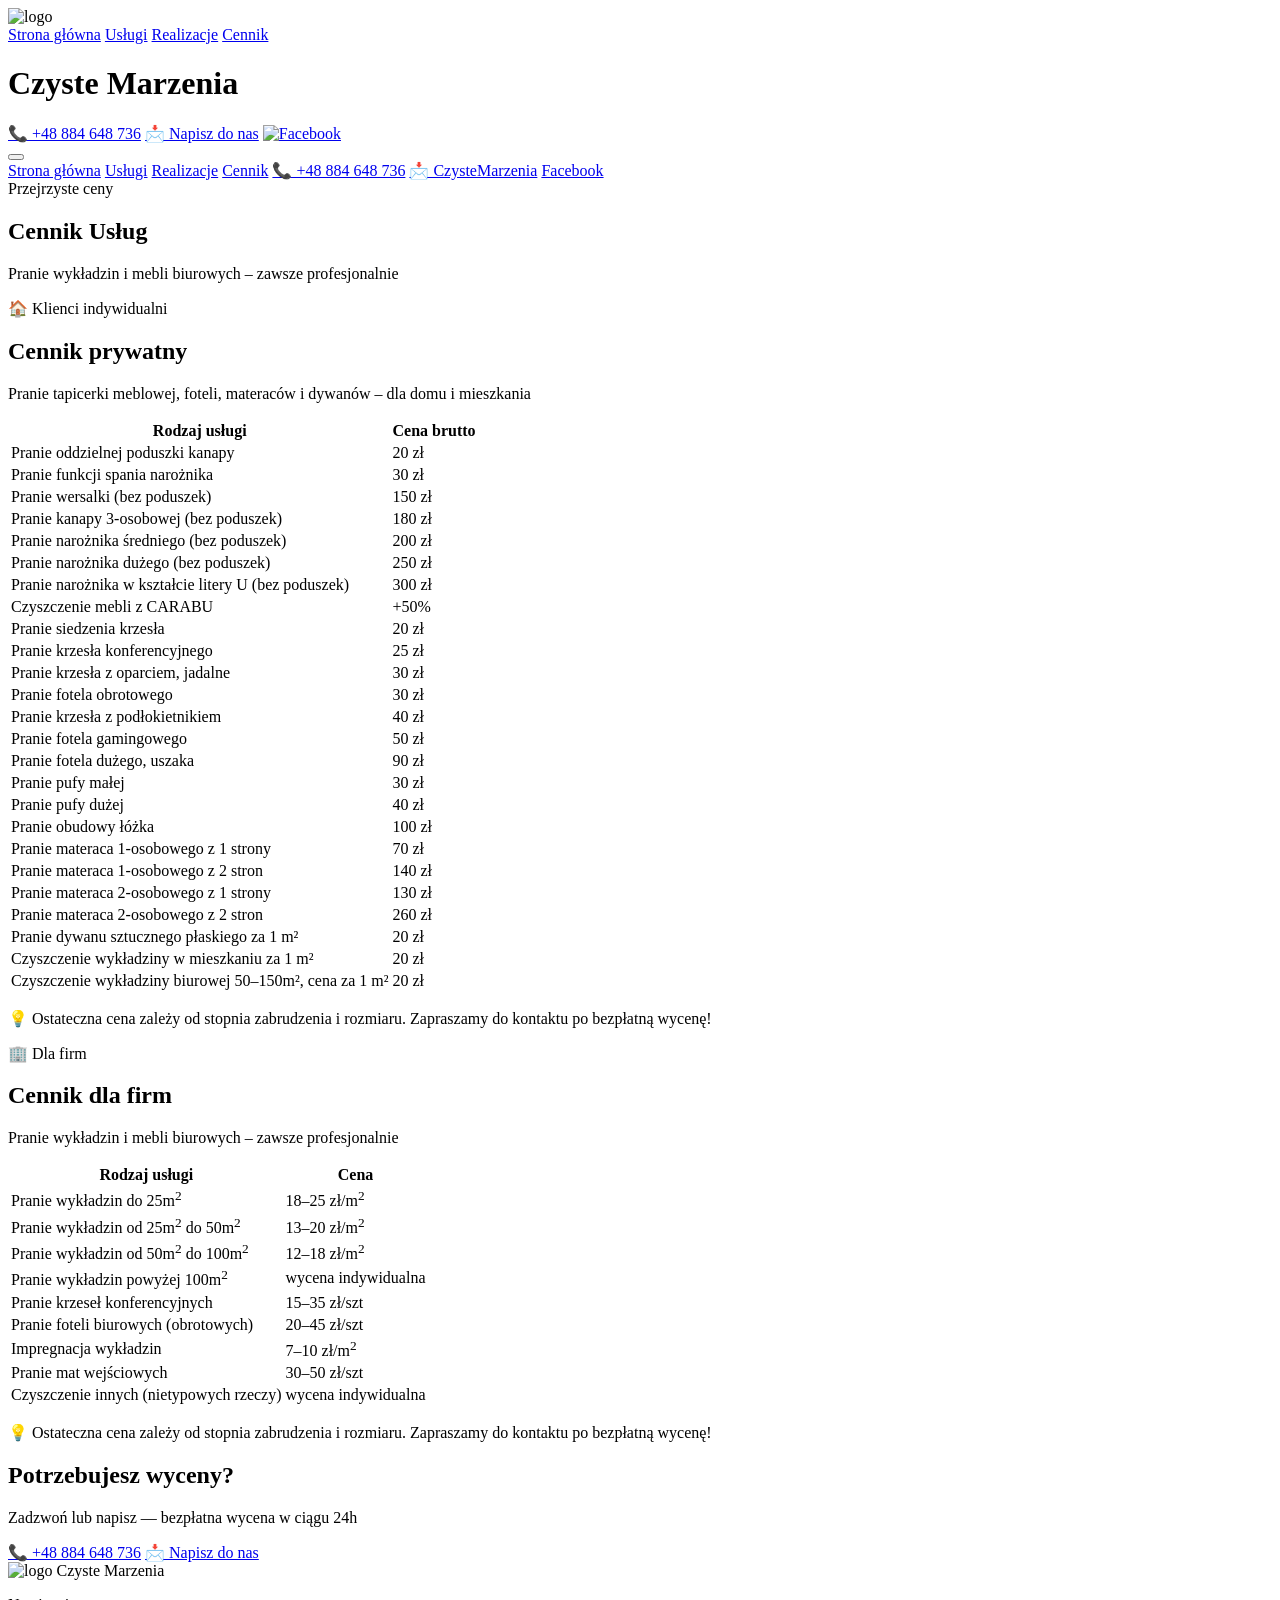
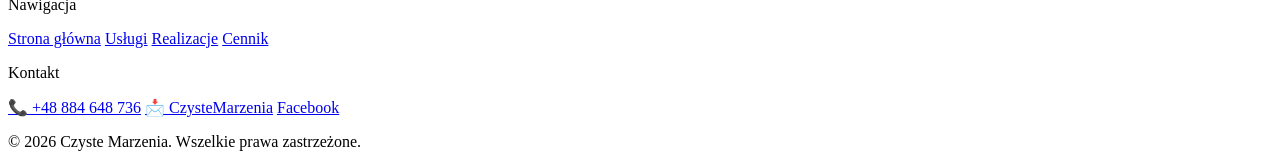
==== cennik.html @ c71ad8bd "Add files via upload" ====
<!DOCTYPE html>
<html lang="pl">
<head>
    <meta charset="UTF-8">
    <meta name="viewport" content="width=device-width, initial-scale=1.0">
    <link rel="preconnect" href="https://fonts.googleapis.com">
    <link rel="preconnect" href="https://fonts.gstatic.com" crossorigin>
    <link href="https://fonts.googleapis.com/css2?family=Poppins:wght@400;600;700;900&family=Inter:wght@400;500;600&display=swap" rel="stylesheet">
    <link rel="stylesheet" href="../css/cennik.css">
    <title>Cennik - Czyste Marzenia</title>
</head>
<body>
<div class="container">

  <header id="header">
    <img src="../img/profilowe.png" class="zdjecielogo" alt="logo">

    <nav class="nav-desktop">
      <a href="index.html" class="menu">Strona główna</a>
      <a href="uslugi.html" class="menu">Usługi</a>
      <a href="galeria.html" class="menu">Realizacje</a>
      <a href="cennik.html" class="menu">Cennik</a>
    </nav>

    <h1 class="napisglown">Czyste Marzenia</h1>

    <div class="header-contact">
      <a href="tel:+48884648736" class="kontakt-link">📞 +48 884 648 736</a>
      <a href="mailto:tymekoginski@gmail.com" class="kontakt-link">📩 Napisz do nas</a>
      <a href="https://www.facebook.com/profile.php?id=61566759786024&locale=pl_PL" target="_blank" rel="noopener noreferrer">
        <img src="../img/—Pngtree—facebook social media icon_3572498.png" class="fb-icon" alt="Facebook">
      </a>
    </div>

    <button class="hamburger" id="hamburger" aria-label="Otwórz menu">
      <span></span><span></span><span></span>
    </button>

    <nav class="mobile-menu" id="mobileMenu">
      <a href="index.html" class="mobile-link">Strona główna</a>
      <a href="uslugi.html" class="mobile-link">Usługi</a>
      <a href="galeria.html" class="mobile-link">Realizacje</a>
      <a href="cennik.html" class="mobile-link">Cennik</a>
      <a href="tel:+48884648736" class="mobile-link">📞 +48 884 648 736</a>
      <a href="mailto:tymekoginski@gmail.com" class="mobile-link">📩 CzysteMarzenia</a>
      <a href="https://www.facebook.com/profile.php?id=61566759786024&locale=pl_PL" class="mobile-link" target="_blank">Facebook</a>
    </nav>
  </header>

  <section class="page-hero">
    <span class="page-hero-label">Przejrzyste ceny</span>
    <h2 class="page-hero-title">Cennik Usług</h2>
    <p class="page-hero-sub">Pranie wykładzin i mebli biurowych – zawsze profesjonalnie</p>
  </section>

  <section class="cennik-section">
    <div class="cennik-naglowek">
      <span class="cennik-badge">🏠 Klienci indywidualni</span>
      <h2>Cennik prywatny</h2>
      <p>Pranie tapicerki meblowej, foteli, materaców i dywanów – dla domu i mieszkania</p>
    </div>
    <table class="price-table">
      <thead>
        <tr>
          <th>Rodzaj usługi</th>
          <th>Cena brutto</th>
        </tr>
      </thead>
      <tbody>
        <tr><td>Pranie oddzielnej poduszki kanapy</td><td>20 zł</td></tr>
        <tr><td>Pranie funkcji spania narożnika</td><td>30 zł</td></tr>
        <tr><td>Pranie wersalki (bez poduszek)</td><td>150 zł</td></tr>
        <tr><td>Pranie kanapy 3-osobowej (bez poduszek)</td><td>180 zł</td></tr>
        <tr><td>Pranie narożnika średniego (bez poduszek)</td><td>200 zł</td></tr>
        <tr><td>Pranie narożnika dużego (bez poduszek)</td><td>250 zł</td></tr>
        <tr><td>Pranie narożnika w kształcie litery U (bez poduszek)</td><td>300 zł</td></tr>
        <tr><td>Czyszczenie mebli z CARABU</td><td>+50%</td></tr>
        <tr><td>Pranie siedzenia krzesła</td><td>20 zł</td></tr>
        <tr><td>Pranie krzesła konferencyjnego</td><td>25 zł</td></tr>
        <tr><td>Pranie krzesła z oparciem, jadalne</td><td>30 zł</td></tr>
        <tr><td>Pranie fotela obrotowego</td><td>30 zł</td></tr>
        <tr><td>Pranie krzesła z podłokietnikiem</td><td>40 zł</td></tr>
        <tr><td>Pranie fotela gamingowego</td><td>50 zł</td></tr>
        <tr><td>Pranie fotela dużego, uszaka</td><td>90 zł</td></tr>
        <tr><td>Pranie pufy małej</td><td>30 zł</td></tr>
        <tr><td>Pranie pufy dużej</td><td>40 zł</td></tr>
        <tr><td>Pranie obudowy łóżka</td><td>100 zł</td></tr>
        <tr><td>Pranie materaca 1-osobowego z 1 strony</td><td>70 zł</td></tr>
        <tr><td>Pranie materaca 1-osobowego z 2 stron</td><td>140 zł</td></tr>
        <tr><td>Pranie materaca 2-osobowego z 1 strony</td><td>130 zł</td></tr>
        <tr><td>Pranie materaca 2-osobowego z 2 stron</td><td>260 zł</td></tr>
        <tr><td>Pranie dywanu sztucznego płaskiego za 1 m²</td><td>20 zł</td></tr>
        <tr><td>Czyszczenie wykładziny w mieszkaniu za 1 m²</td><td>20 zł</td></tr>
        <tr><td>Czyszczenie wykładziny biurowej 50–150m², cena za 1 m²</td><td>20 zł</td></tr>
      </tbody>
    </table>
    <p class="cennik-note">💡 Ostateczna cena zależy od stopnia zabrudzenia i rozmiaru. Zapraszamy do kontaktu po bezpłatną wycenę!</p>
  </section>

  <section class="cennik-section cennik-firmy">
    <div class="cennik-naglowek">
      <span class="cennik-badge cennik-badge--firma">🏢 Dla firm</span>
      <h2>Cennik dla firm</h2>
      <p>Pranie wykładzin i mebli biurowych – zawsze profesjonalnie</p>
    </div>
    <table class="price-table">
      <thead>
        <tr>
          <th>Rodzaj usługi</th>
          <th>Cena</th>
        </tr>
      </thead>
      <tbody>
        <tr>
          <td>Pranie wykładzin do 25m<sup>2</sup></td>
          <td>18–25 zł/m<sup>2</sup></td>
        </tr>
        <tr>
          <td>Pranie wykładzin od 25m<sup>2</sup> do 50m<sup>2</sup></td>
          <td>13–20 zł/m<sup>2</sup></td>
        </tr>
        <tr>
          <td>Pranie wykładzin od 50m<sup>2</sup> do 100m<sup>2</sup></td>
          <td>12–18 zł/m<sup>2</sup></td>
        </tr>
        <tr>
          <td>Pranie wykładzin powyżej 100m<sup>2</sup></td>
          <td>wycena indywidualna</td>
        </tr>
        <tr>
          <td>Pranie krzeseł konferencyjnych</td>
          <td>15–35 zł/szt</td>
        </tr>
        <tr>
          <td>Pranie foteli biurowych (obrotowych)</td>
          <td>20–45 zł/szt</td>
        </tr>
        <tr>
          <td>Impregnacja wykładzin</td>
          <td>7–10 zł/m<sup>2</sup></td>
        </tr>
        <tr>
          <td>Pranie mat wejściowych</td>
          <td>30–50 zł/szt</td>
        </tr>
        <tr>
          <td>Czyszczenie innych (nietypowych rzeczy)</td>
          <td>wycena indywidualna</td>
        </tr>
      </tbody>
    </table>
    <p class="cennik-note">💡 Ostateczna cena zależy od stopnia zabrudzenia i rozmiaru. Zapraszamy do kontaktu po bezpłatną wycenę!</p>
  </section>

  <section class="cta-section">
    <div class="cta-content">
      <h2>Potrzebujesz wyceny?</h2>
      <p>Zadzwoń lub napisz — bezpłatna wycena w ciągu 24h</p>
      <div class="cta-btns">
        <a href="tel:+48884648736" class="btn-primary">📞 +48 884 648 736</a>
        <a href="mailto:tymekoginski@gmail.com" class="btn-outline">📩 Napisz do nas</a>
      </div>
    </div>
  </section>

  <footer>
    <div class="footer-inner">
      <div class="footer-brand">
        <img src="../img/profilowe.png" alt="logo" class="footer-logo">
        <span>Czyste Marzenia</span>
      </div>
      <div class="footer-links">
        <p class="footer-heading">Nawigacja</p>
        <a href="stronaglowna.html">Strona główna</a>
        <a href="uslugi.html">Usługi</a>
        <a href="galeria.html">Realizacje</a>
        <a href="cennik.html">Cennik</a>
      </div>
      <div class="footer-contact">
        <p class="footer-heading">Kontakt</p>
        <a href="tel:+48884648736">📞 +48 884 648 736</a>
        <a href="mailto:tymekoginski@gmail.com">📩 CzysteMarzenia</a>
        <a href="https://www.facebook.com/profile.php?id=61566759786024&locale=pl_PL" target="_blank">Facebook</a>
      </div>
    </div>
    <div class="footer-bottom">
      <p>© 2026 Czyste Marzenia. Wszelkie prawa zastrzeżone.</p>
    </div>
  </footer>

</div>

<script>
const hamburger = document.getElementById('hamburger');
const mobileMenu = document.getElementById('mobileMenu');
hamburger.addEventListener('click', () => {
  hamburger.classList.toggle('active');
  mobileMenu.classList.toggle('open');
});

const header = document.getElementById('header');
window.addEventListener('scroll', () => {
  header.classList.toggle('scrolled', window.scrollY > 60);
});
</script>
</body>
</html>
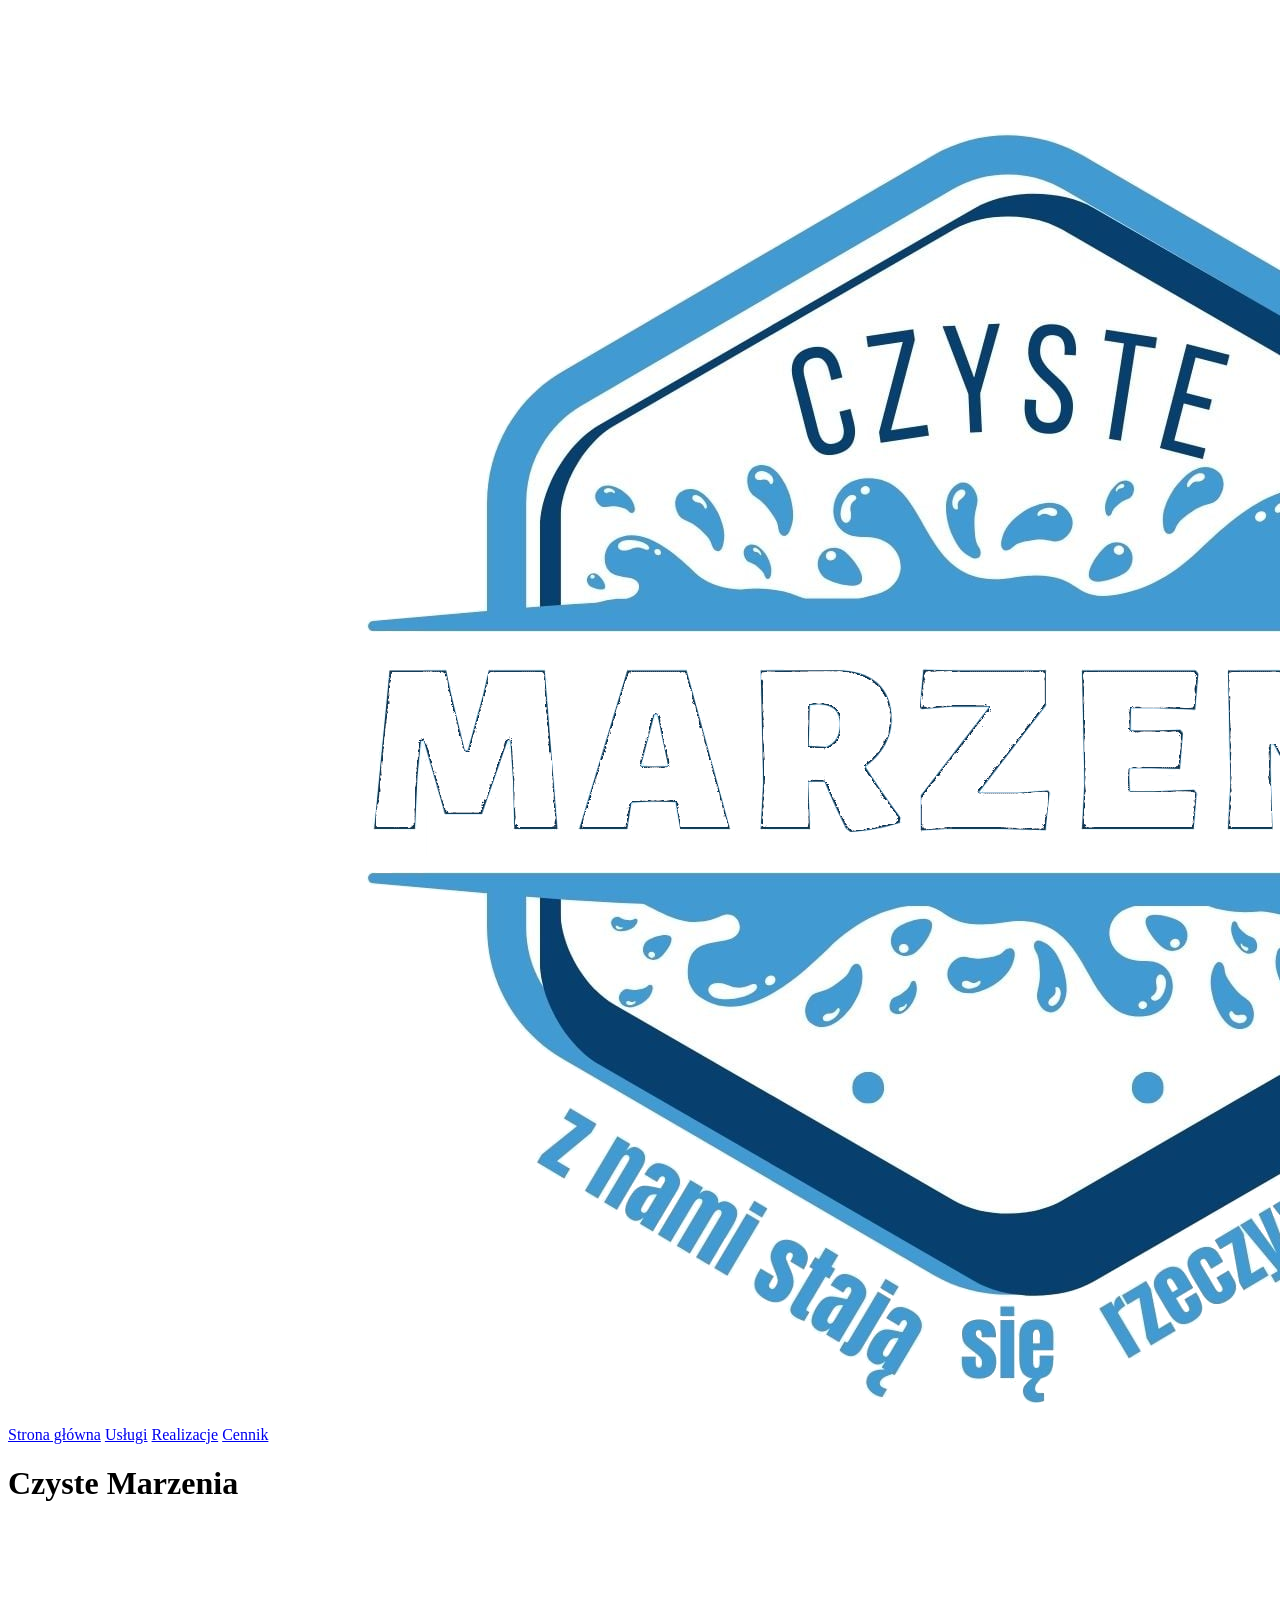
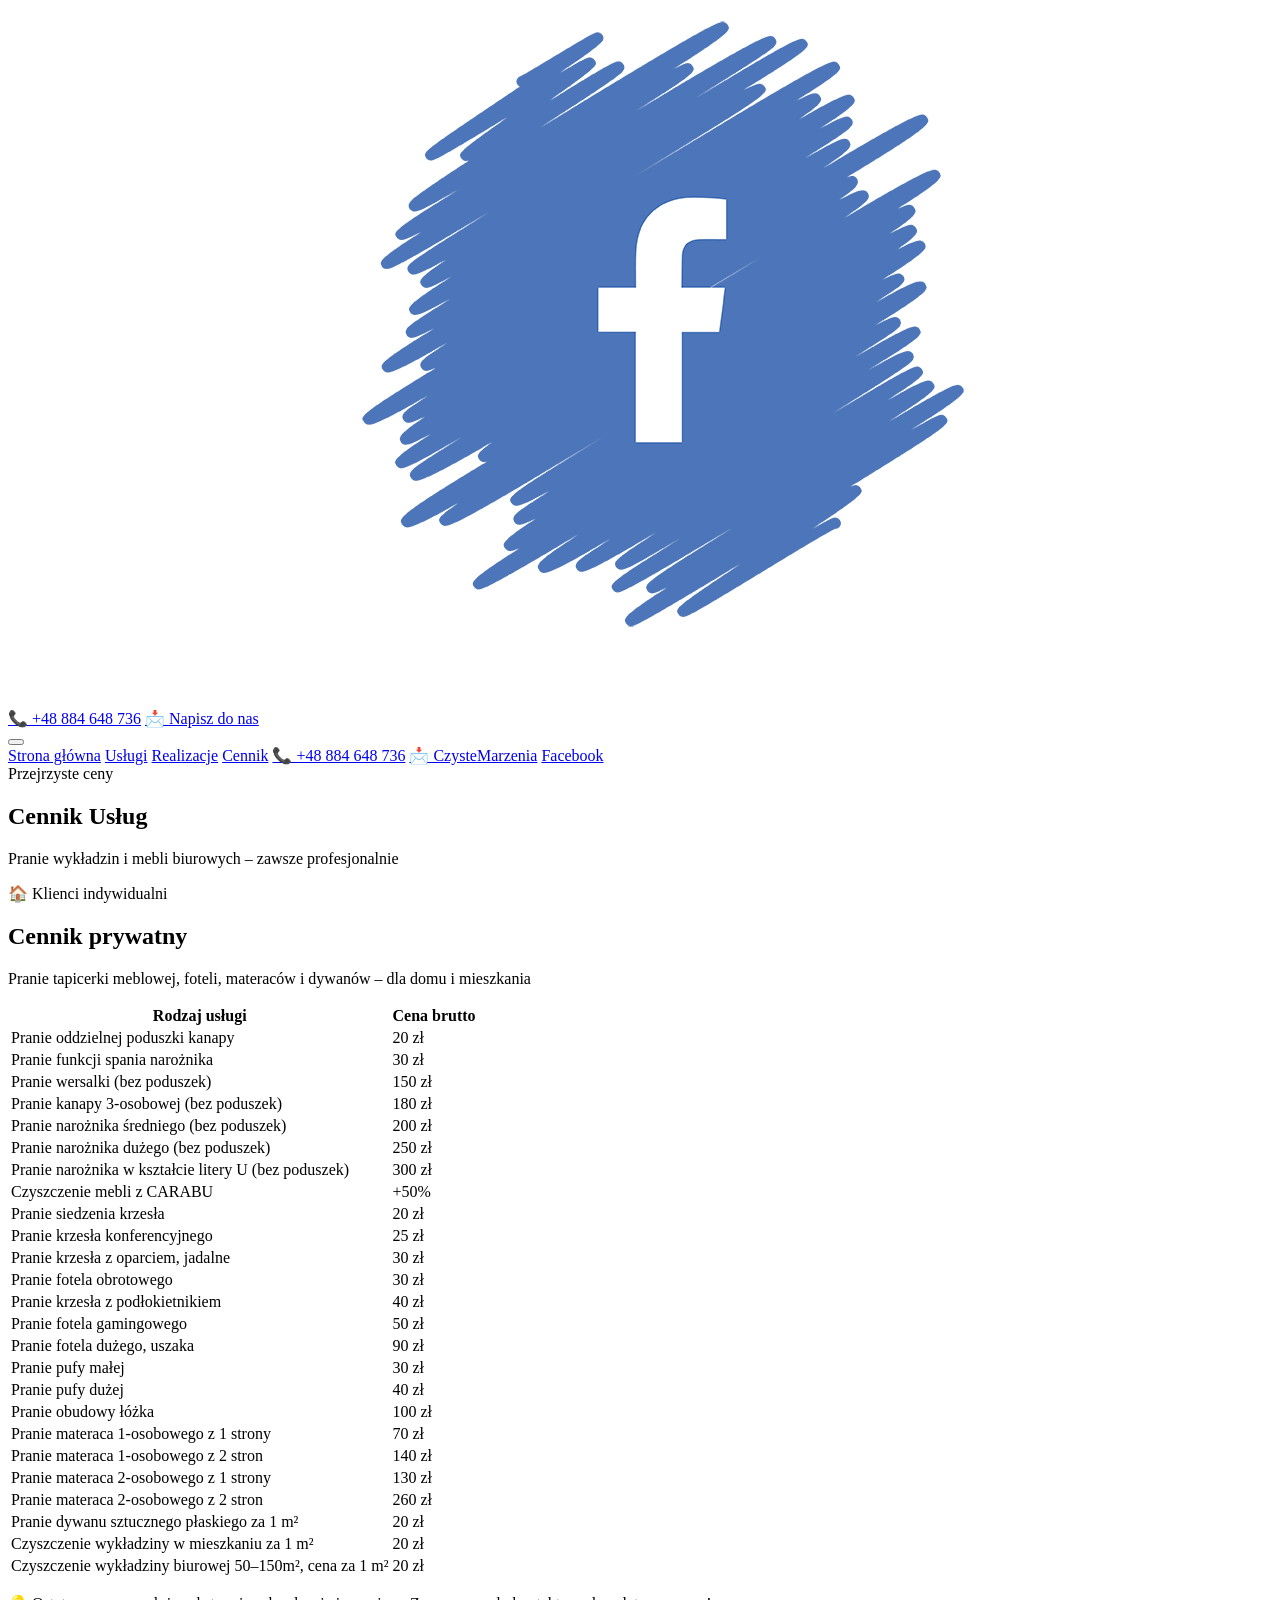
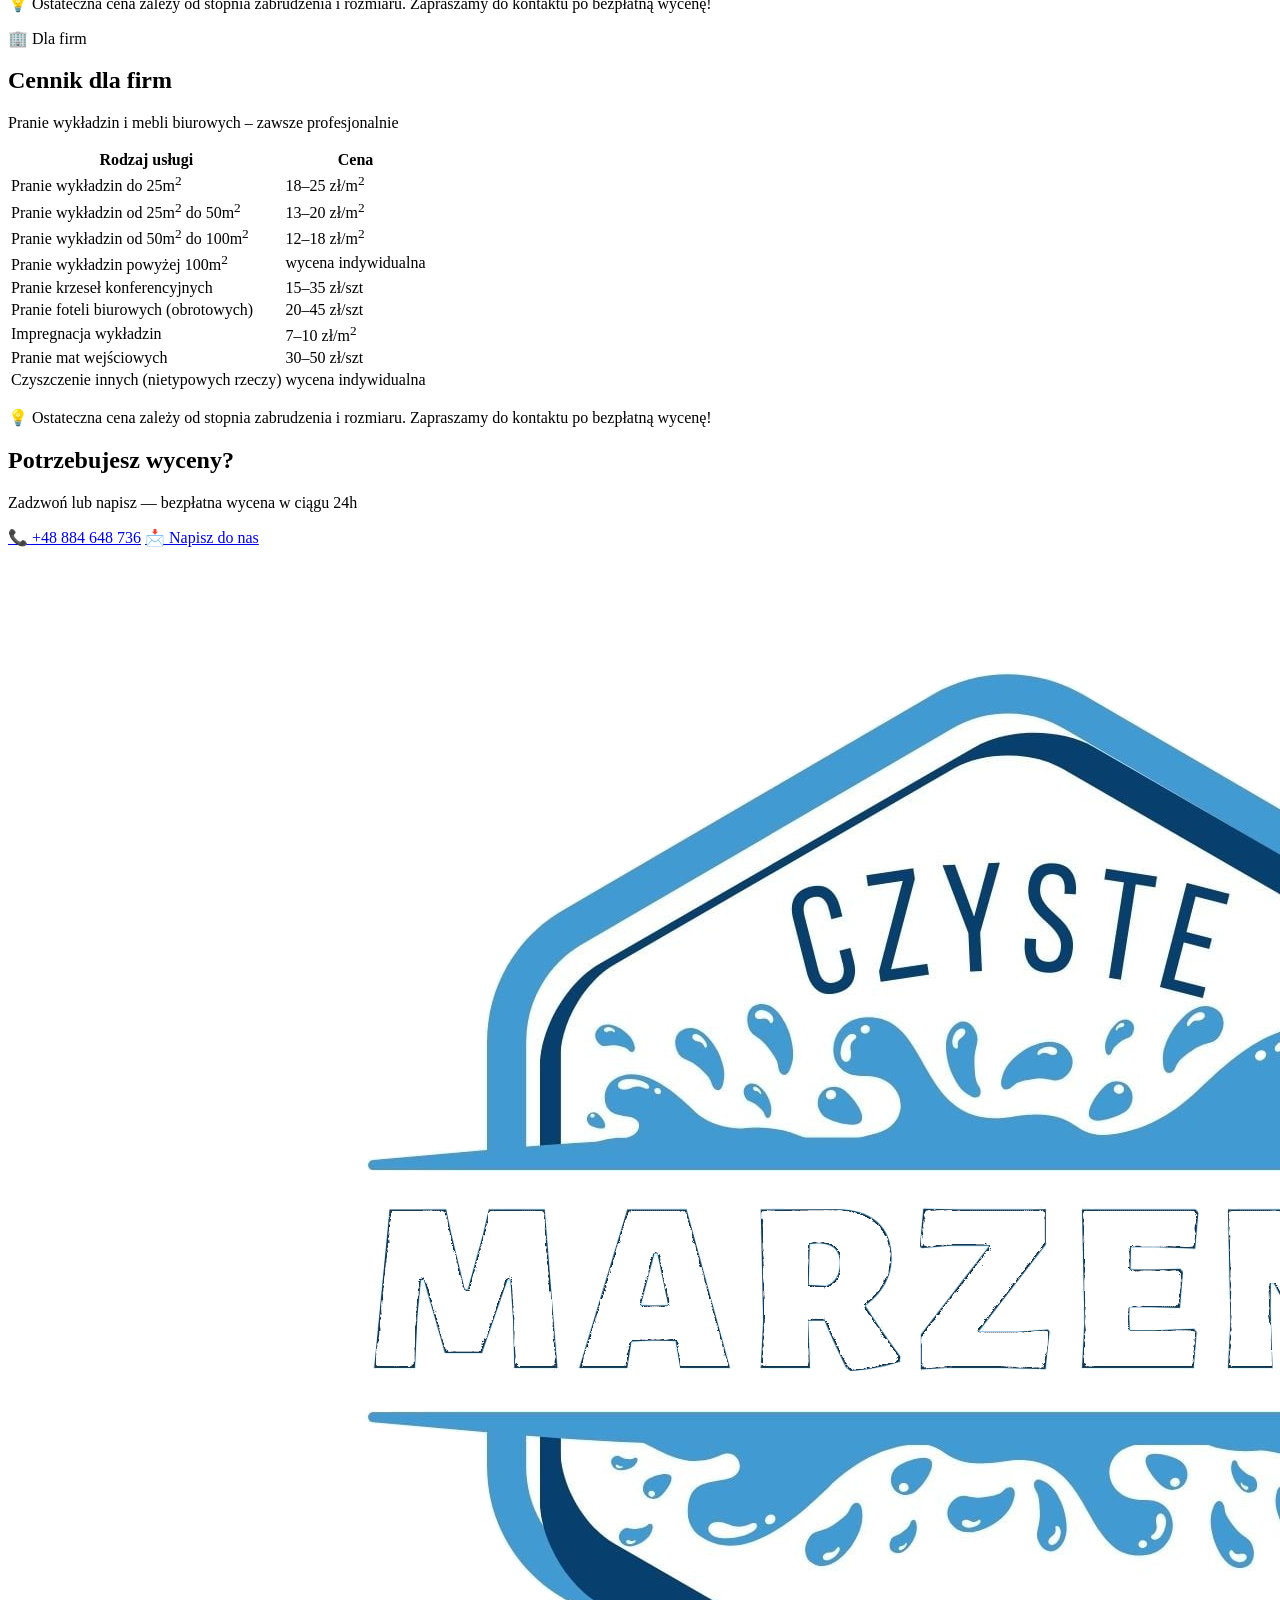
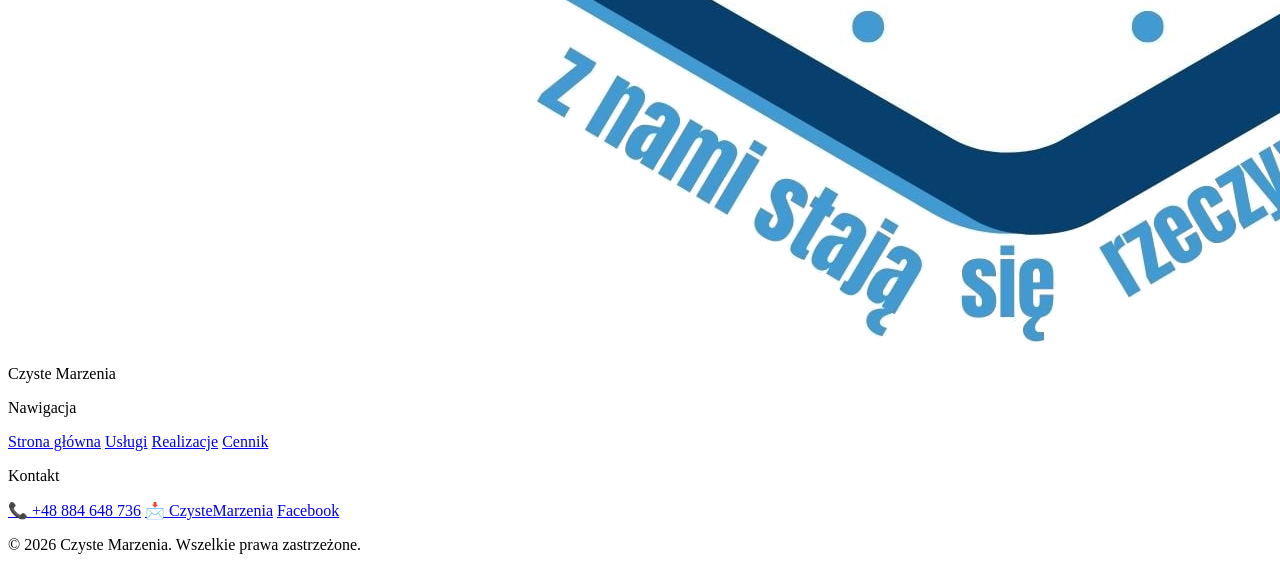
==== commit 326de921: "Add files via upload" ====
--- a/cennik.html
+++ b/cennik.html
@@ -13,7 +13,7 @@
 <div class="container">
 
   <header id="header">
-    <img src="../img/profilowe.png" class="zdjecielogo" alt="logo">
+    <img src="profilowe.png" class="zdjecielogo" alt="logo">
 
     <nav class="nav-desktop">
       <a href="index.html" class="menu">Strona główna</a>
@@ -28,7 +28,7 @@
       <a href="tel:+48884648736" class="kontakt-link">📞 +48 884 648 736</a>
       <a href="mailto:tymekoginski@gmail.com" class="kontakt-link">📩 Napisz do nas</a>
       <a href="https://www.facebook.com/profile.php?id=61566759786024&locale=pl_PL" target="_blank" rel="noopener noreferrer">
-        <img src="../img/—Pngtree—facebook social media icon_3572498.png" class="fb-icon" alt="Facebook">
+        <img src="—Pngtree—facebook social media icon_3572498.png" class="fb-icon" alt="Facebook">
       </a>
     </div>
 
@@ -166,7 +166,7 @@
   <footer>
     <div class="footer-inner">
       <div class="footer-brand">
-        <img src="../img/profilowe.png" alt="logo" class="footer-logo">
+        <img src="profilowe.png" alt="logo" class="footer-logo">
         <span>Czyste Marzenia</span>
       </div>
       <div class="footer-links">
